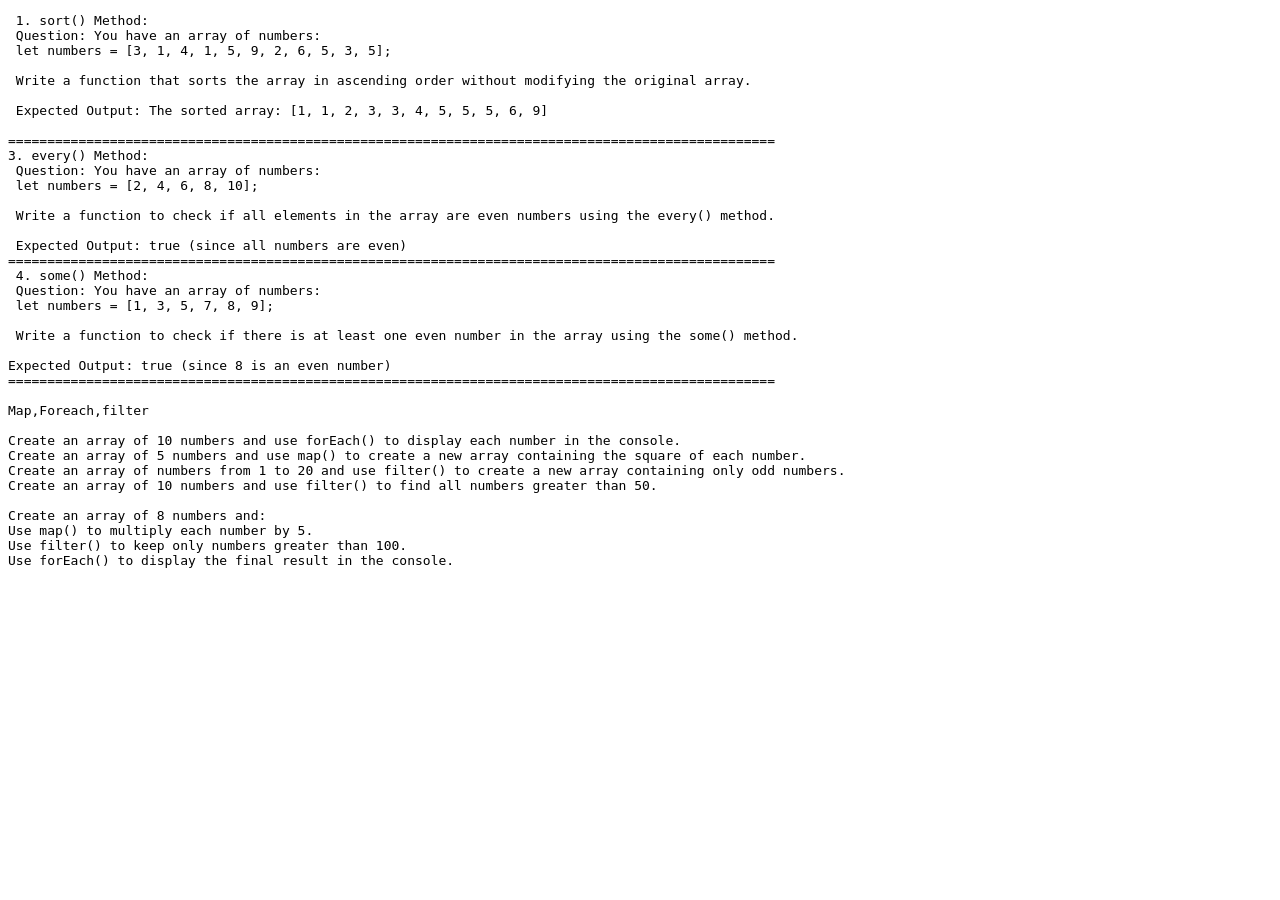
==== TASK/23jun/index.html @ f6eee8af "task23jun" ====
<!DOCTYPE html>
<html lang="en">
<head>
    <meta charset="UTF-8">
    <meta name="viewport" content="width=device-width, initial-scale=1.0">
    <title>Document</title>
</head>
<body>
    <pre>
 1. sort() Method:
 Question: You have an array of numbers:
 let numbers = [3, 1, 4, 1, 5, 9, 2, 6, 5, 3, 5];

 Write a function that sorts the array in ascending order without modifying the original array.

 Expected Output: The sorted array: [1, 1, 2, 3, 3, 4, 5, 5, 5, 6, 9]

==================================================================================================
3. every() Method:
 Question: You have an array of numbers:
 let numbers = [2, 4, 6, 8, 10];

 Write a function to check if all elements in the array are even numbers using the every() method.

 Expected Output: true (since all numbers are even)
==================================================================================================
 4. some() Method:
 Question: You have an array of numbers:
 let numbers = [1, 3, 5, 7, 8, 9];

 Write a function to check if there is at least one even number in the array using the some() method.

Expected Output: true (since 8 is an even number)
==================================================================================================

Map,Foreach,filter

Create an array of 10 numbers and use forEach() to display each number in the console.
Create an array of 5 numbers and use map() to create a new array containing the square of each number.
Create an array of numbers from 1 to 20 and use filter() to create a new array containing only odd numbers.
Create an array of 10 numbers and use filter() to find all numbers greater than 50.

Create an array of 8 numbers and:
Use map() to multiply each number by 5.
Use filter() to keep only numbers greater than 100.
Use forEach() to display the final result in the console.
    </pre>

    <script src="task1.js"></script>
</body>
</html>
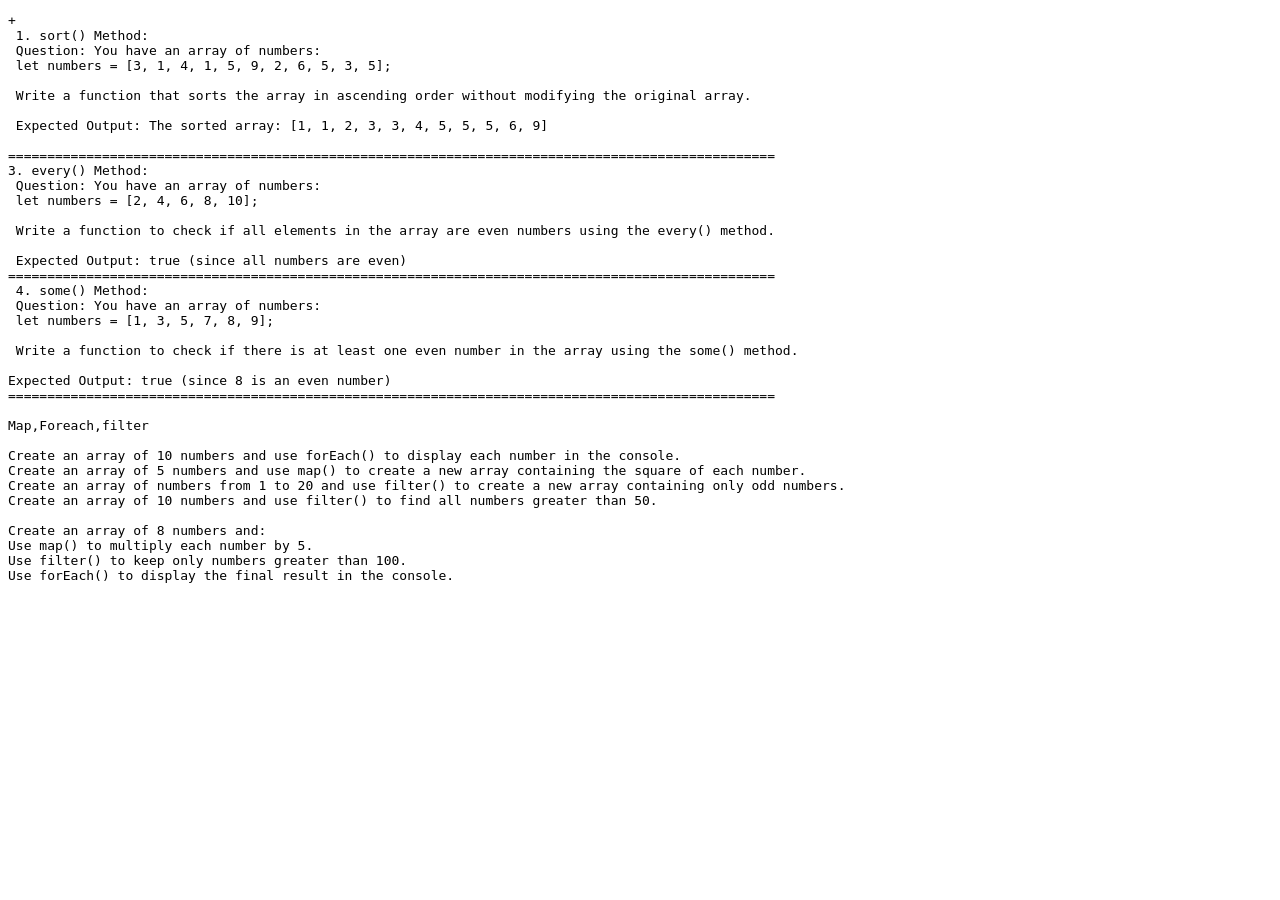
==== commit 9d322441: "object" ====
--- a/TASK/23jun/index.html
+++ b/TASK/23jun/index.html
@@ -6,7 +6,7 @@
     <title>Document</title>
 </head>
 <body>
-    <pre>
+<pre>+
  1. sort() Method:
  Question: You have an array of numbers:
  let numbers = [3, 1, 4, 1, 5, 9, 2, 6, 5, 3, 5];
@@ -44,7 +44,7 @@
 Use map() to multiply each number by 5.
 Use filter() to keep only numbers greater than 100.
 Use forEach() to display the final result in the console.
-    </pre>
+</pre>
 
     <script src="task1.js"></script>
 </body>
